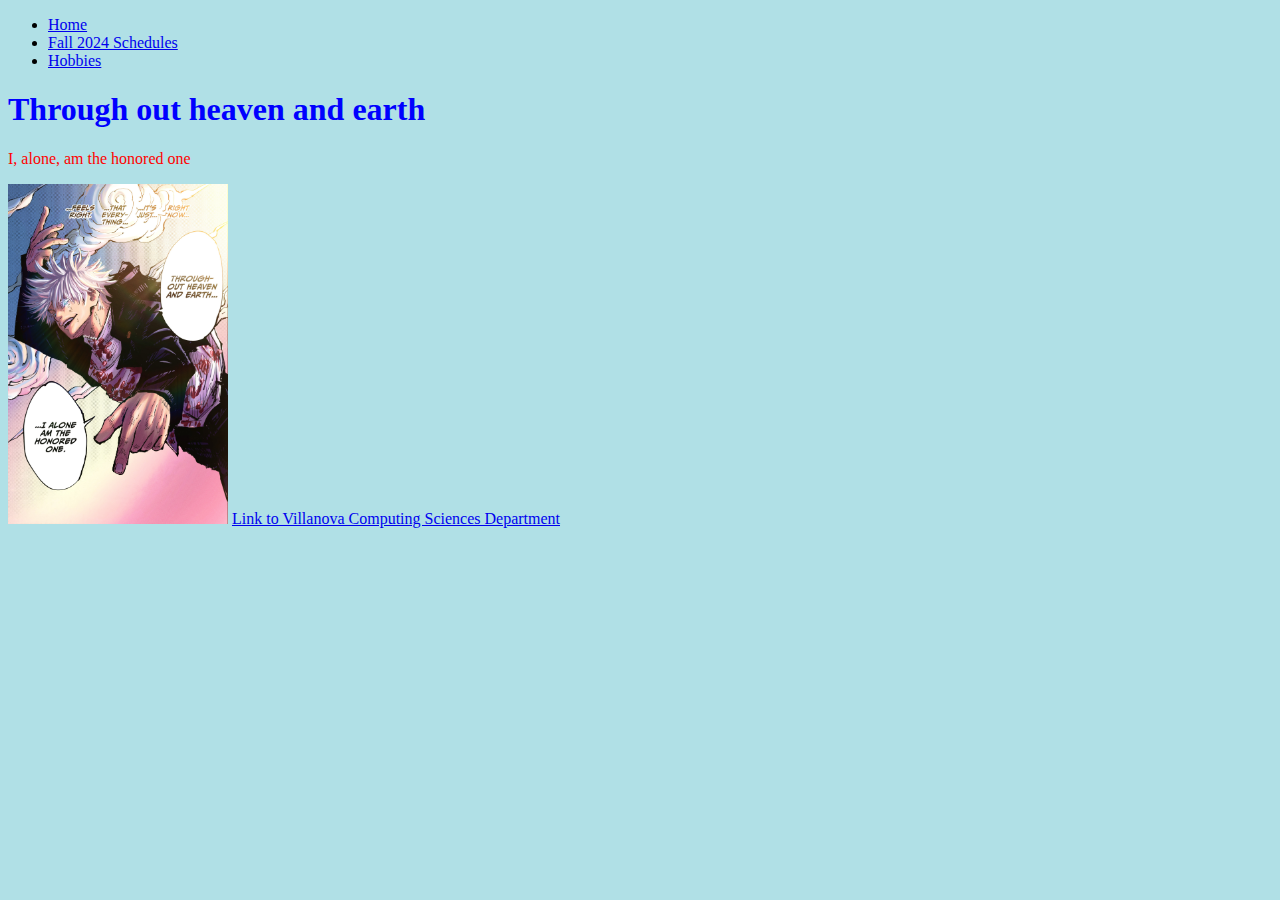
==== views/index.html @ 519eed22 "Update and rename index2.html to index.html" ====
<!DOCTYPE html>
<html>
<head>
    <link rel="stylesheet" href="../resources/css/style.css">
    <link href="https://cdn.jsdelivr.net/npm/bootstrap@5.3.2/dist/css/bootstrap.min.css" rel="stylesheet"
    integrity="sha384-T3c6CoIi6uLrA9TneNEoa7RxnatzjcDSCmG1MXxSR1GAsXEV/Dwwykc2MPK8M2HN" crossorigin="anonymous" />
    <title>Minh Vo - Class of 2026</title>
</head>
<body class="p-3 mb-2 bg-light text-dark">

    <nav class="navbar navbar-expand-lg navbar-light bg-light">   
        <div class="collapse navbar-collapse" id="navbarNav">
            <ul class="navbar-nav">
                <li class="nav-item">
                    <a class="nav-link" href="index.html">Home</a> <!-- Updated href -->
                </li>
                <li class="nav-item">
                    <a class="nav-link" href="schedule.html">Fall 2024 Schedules</a>
                </li>
                <li class="nav-item">
                    <a class="nav-link" href="hobbies.html">Hobbies</a>
                </li>
            </ul>
        </div>
    </nav>

    <h1>Through out heaven and earth</h1>
    <p>I, alone, am the honored one</p> 
    <img src="../resources/img/gojo.jpeg" alt="An image of HIM" width="220px" class="rounded-pill" />
    <a href="https://www1.villanova.edu/university/liberal-arts-sciences/programs/computing-sciences.html">Link to Villanova Computing Sciences Department</a>

    <script src="https://cdn.jsdelivr.net/npm/bootstrap@5.3.2/dist/js/bootstrap.bundle.min.js" integrity="sha384-C6RzsynM9kWDrMNeT87bh95OGNyZPhcTNXj1NW7RuBCsyN/o0jlpcV8Qyq46cDfL" crossorigin="anonymous"></script>
</body>
</html>
---- resources/css/style.css ----
body {background-color: powderblue;} 
h1 {color:blue;}
p {color: red;}
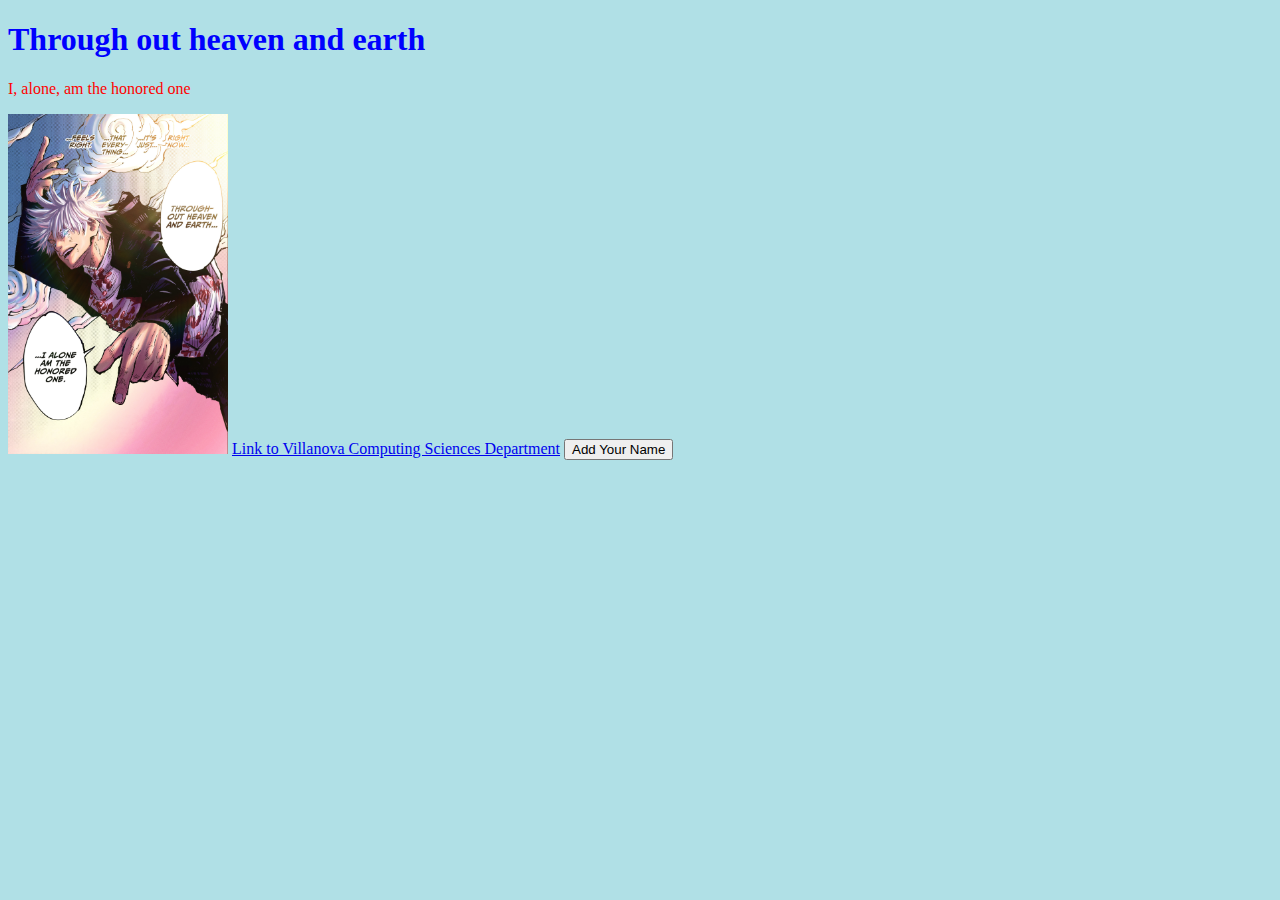
==== commit b22ddc3f: "Update index.html" ====
--- a/views/index.html
+++ b/views/index.html
@@ -1,34 +1,33 @@
 <!DOCTYPE html>
 <html>
+
 <head>
     <link rel="stylesheet" href="../resources/css/style.css">
     <link href="https://cdn.jsdelivr.net/npm/bootstrap@5.3.2/dist/css/bootstrap.min.css" rel="stylesheet"
-    integrity="sha384-T3c6CoIi6uLrA9TneNEoa7RxnatzjcDSCmG1MXxSR1GAsXEV/Dwwykc2MPK8M2HN" crossorigin="anonymous" />
+        integrity="sha384-T3c6CoIi6uLrA9TneNEoa7RxnatzjcDSCmG1MXxSR1GAsXEV/Dwwykc2MPK8M2HN" crossorigin="anonymous" />
     <title>Minh Vo - Class of 2026</title>
 </head>
+
 <body class="p-3 mb-2 bg-light text-dark">
 
-    <nav class="navbar navbar-expand-lg navbar-light bg-light">   
-        <div class="collapse navbar-collapse" id="navbarNav">
-            <ul class="navbar-nav">
-                <li class="nav-item">
-                    <a class="nav-link" href="index.html">Home</a> <!-- Updated href -->
-                </li>
-                <li class="nav-item">
-                    <a class="nav-link" href="schedule.html">Fall 2024 Schedules</a>
-                </li>
-                <li class="nav-item">
-                    <a class="nav-link" href="hobbies.html">Hobbies</a>
-                </li>
-            </ul>
-        </div>
-    </nav>
+    <div id="navbar-container"></div>
 
-    <h1>Through out heaven and earth</h1>
-    <p>I, alone, am the honored one</p> 
+    <h1 id="heading-id">Through out heaven and earth</h1>
+    <p>I, alone, am the honored one</p>
     <img src="../resources/img/gojo.jpeg" alt="An image of HIM" width="220px" class="rounded-pill" />
-    <a href="https://www1.villanova.edu/university/liberal-arts-sciences/programs/computing-sciences.html">Link to Villanova Computing Sciences Department</a>
+    <a href="https://www1.villanova.edu/university/liberal-arts-sciences/programs/computing-sciences.html">Link to
+        Villanova Computing Sciences Department</a>
+    
+    <button id="add-name">Add Your Name</button>
 
-    <script src="https://cdn.jsdelivr.net/npm/bootstrap@5.3.2/dist/js/bootstrap.bundle.min.js" integrity="sha384-C6RzsynM9kWDrMNeT87bh95OGNyZPhcTNXj1NW7RuBCsyN/o0jlpcV8Qyq46cDfL" crossorigin="anonymous"></script>
+    <script src="https://cdn.jsdelivr.net/npm/bootstrap@5.3.2/dist/js/bootstrap.bundle.min.js"
+        integrity="sha384-C6RzsynM9kWDrMNeT87bh95OGNyZPhcTNXj1NW7RuBCsyN/o0jlpcV8Qyq46cDfL"
+        crossorigin="anonymous"></script>
+    <script src="../resources/js/navbar.js"></script>
+    <script src="../resources/js/name.js"></script>
+    <script>
+        loadNavbar(); // Call the function to load the navbar
+    </script>
 </body>
+
 </html>
